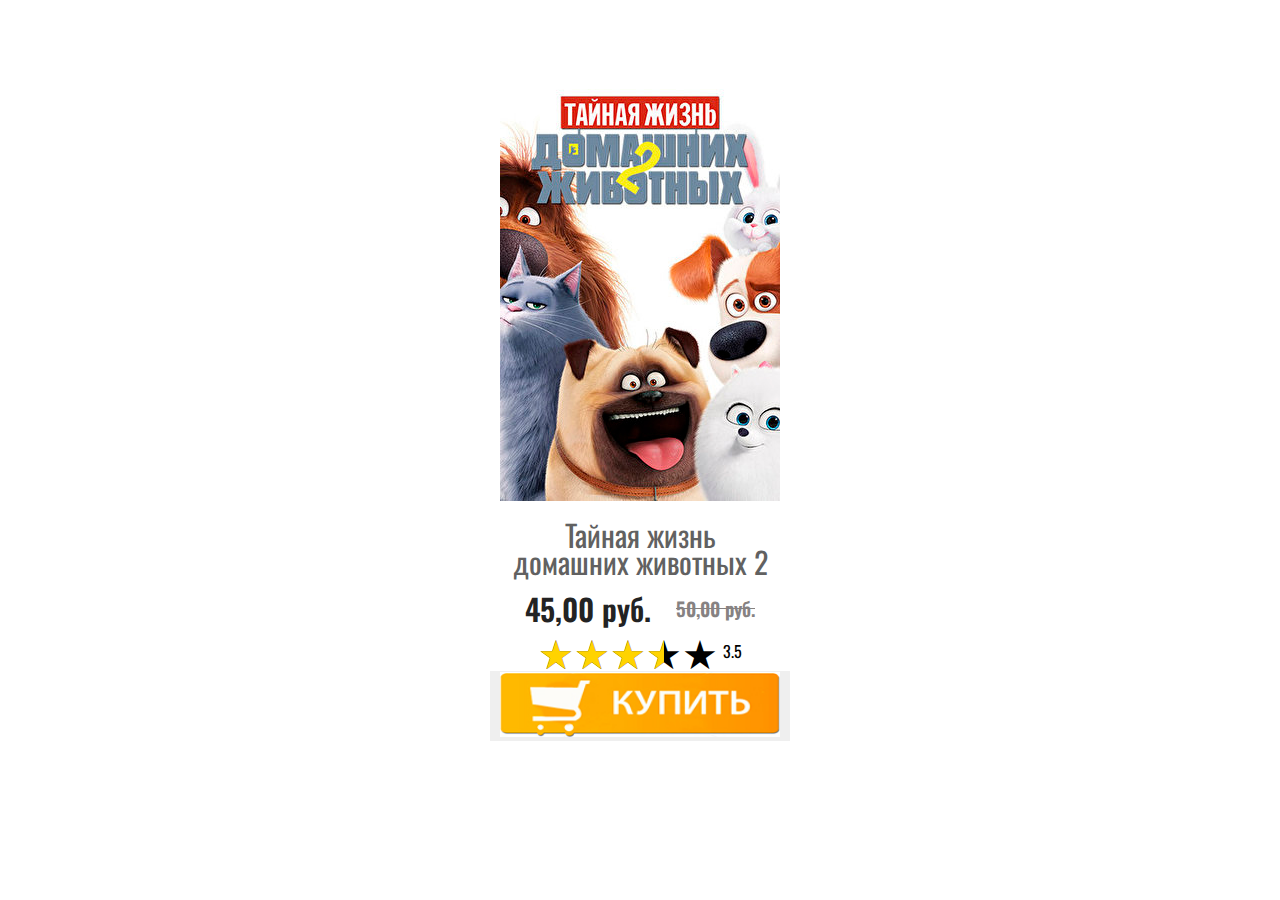
==== index.html @ b7666151 "add files and folders" ====
<!DOCTYPE html>
<html lang="en">
<head>
    <meta charset="UTF-8">
    <meta http-equiv="X-UA-Compatible" content="IE=edge">
    <meta name="viewport" content="width=device-width, initial-scale=1.0">
    <title>Document</title>
    <link rel="stylesheet" href="./css/style.css">
    <link href="https://fonts.googleapis.com/icon?family=Material+Icons" rel="stylesheet">
</head>
<body>
    <div id="cards">
        <div id="card">
            <div class="poster">
                <img src="./images/poster.jpg" alt="">
            </div>
            <div class="title">
                <div>Тайная жизнь</div>
                <div>домашних животных 2</div>
            </div>
            <div class="price">
                <div>45,00 руб.</div>
                <div>50,00 руб.</div>
            </div>
            <div class="rating rating_set">
                <div class="rating__body">
                    <div class="rating__active"></div>
                    <div class="rating__items">
                        <input type="radio" class="rating__item" value="1" name="rating">
                        <input type="radio" class="rating__item" value="2" name="rating">
                        <input type="radio" class="rating__item" value="3" name="rating">
                        <input type="radio" class="rating__item" value="4" name="rating">
                        <input type="radio" class="rating__item" value="5" name="rating">
                    </div>
                </div>
                <div class="rating__value">3.5</div>
            </div>
            <button>
                <a href="#"><img src="./images/order.jpg" alt="" class="hue"></a>
            </button>
        </div>
    </div>
    <script src="./js/script.js"></script>
</body>
</html>
---- css/style.css ----
@import url('https://fonts.googleapis.com/css2?family=Oswald:wght@400;600&display=swap');

body {
    font-family: 'Oswald', sans-serif;
}

/* #cards, #card, .poster, .title > div, .price, .price > div, .rating, button, button > img {
    border: 1px solid orange;
} */

#cards {
    width: 1000px;
    height: 800px;
    margin: auto;
    display: flex;
    justify-content: center;
    align-items: center;
}

#card {
    width: 300px;
    height: 675px;
    display: flex;
    justify-content: center;
    flex-wrap: wrap;
    align-content: flex-start;
    transition: 1s;
}
#card:hover {
    box-shadow: 0 0 15px 10px aqua;
    transition: 1s;
}

.poster {
    width: 280px;
    height: 420px;
    margin: 10px 0;
}

.title {
    width: 280px;
    height: 75px;
    color: #616161;
    font-size: 30px;
    line-height: 0.9;
    display: flex;
    justify-content: center;
    flex-wrap: wrap;
    align-content: center;
}

.price {
    width: 280px;
    height: 45px;
    display: flex;
    justify-content: space-evenly;
}
.price div {
    display: flex;
    align-items: center;
}
.price div:nth-child(1) {
    font-size: 30px;
    color: #232323;
    font-weight: 600;
}
.price div:nth-child(2) {
    font-size: 19px;
    color: #868282;
    font-weight: 600;
    text-decoration: line-through;
}

/* Стили для звёздочек */
.rating {
    width: 280px;
    height: 40px;
    display: flex;
    justify-content: center;
    align-items: center;
    font-size: 40px;
    /* line-height: 0.75; */
}
.rating__body {
    position: relative;
}
.rating__body::before {
    content: "★★★★★";
    display: block;
}
.rating__active {
    position: absolute;
    width: 0%;
    height: 100%;
    top: 0;
    left: 0;
    overflow: hidden;
}
.rating__active::before {
    content: "★★★★★";
    position: absolute;
    width: 100%;
    height: 100%;
    top: 0;
    left: 0;
    color: #ffd300;
}
.rating__items {
    display: flex;
    position: absolute;
    width: 100%;
    height: 100%;
    top: 0;
    left: 0;
}
.rating__item {
    flex: 0 0 15%;
    height: 100%;
    opacity: 0;
    cursor: pointer;
}
.rating__value {
    font-size: 40%;
    padding: 0px 0px 0px 5px;
}
/* Конец стилей для звёздочек */

button {
    width: 300px;
    height: 70px;
    display: flex;
    justify-content: center;
    cursor: pointer;
    outline: none;
    border: none;
}
button img {
    width: 280px;
    height: 65px;
}
@keyframes hue {
    from {
        filter: hue-rotate(0deg); /* от */
    }
    to {
        filter: hue-rotate(-360deg); /* до */
    }
}
.hue {
    animation: hue 10s infinite linear; /* свойство animation меняющее один градиент-цвет на другой в течении 10 секунд,
                                        и так бесконечно */
}
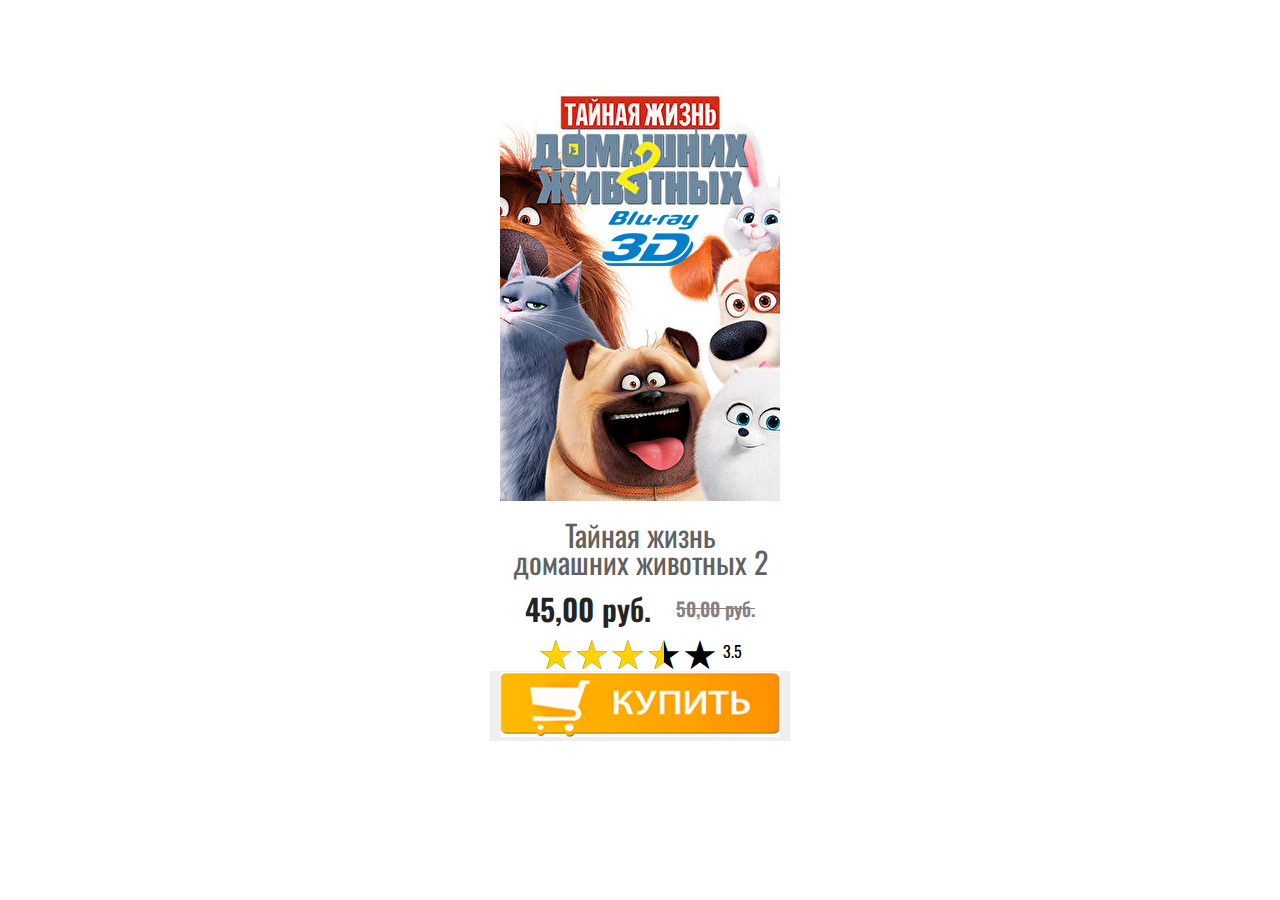
==== commit bf85a3ff: "add div with image, add style for div image" ====
--- a/index.html
+++ b/index.html
@@ -38,6 +38,9 @@
             <button>
                 <a href="#"><img src="./images/order.jpg" alt="" class="hue"></a>
             </button>
+            <div class="prelative">
+                <img src="./images/type.png" alt="">
+            </div>
         </div>
     </div>
     <script src="./js/script.js"></script>
--- a/css/style.css
+++ b/css/style.css
@@ -149,4 +149,10 @@
 .hue {
     animation: hue 10s infinite linear; /* свойство animation меняющее один градиент-цвет на другой в течении 10 секунд,
                                         и так бесконечно */
+}
+
+.prelative {
+    position: relative;
+    bottom: 530px;
+    left: 10px;
 }